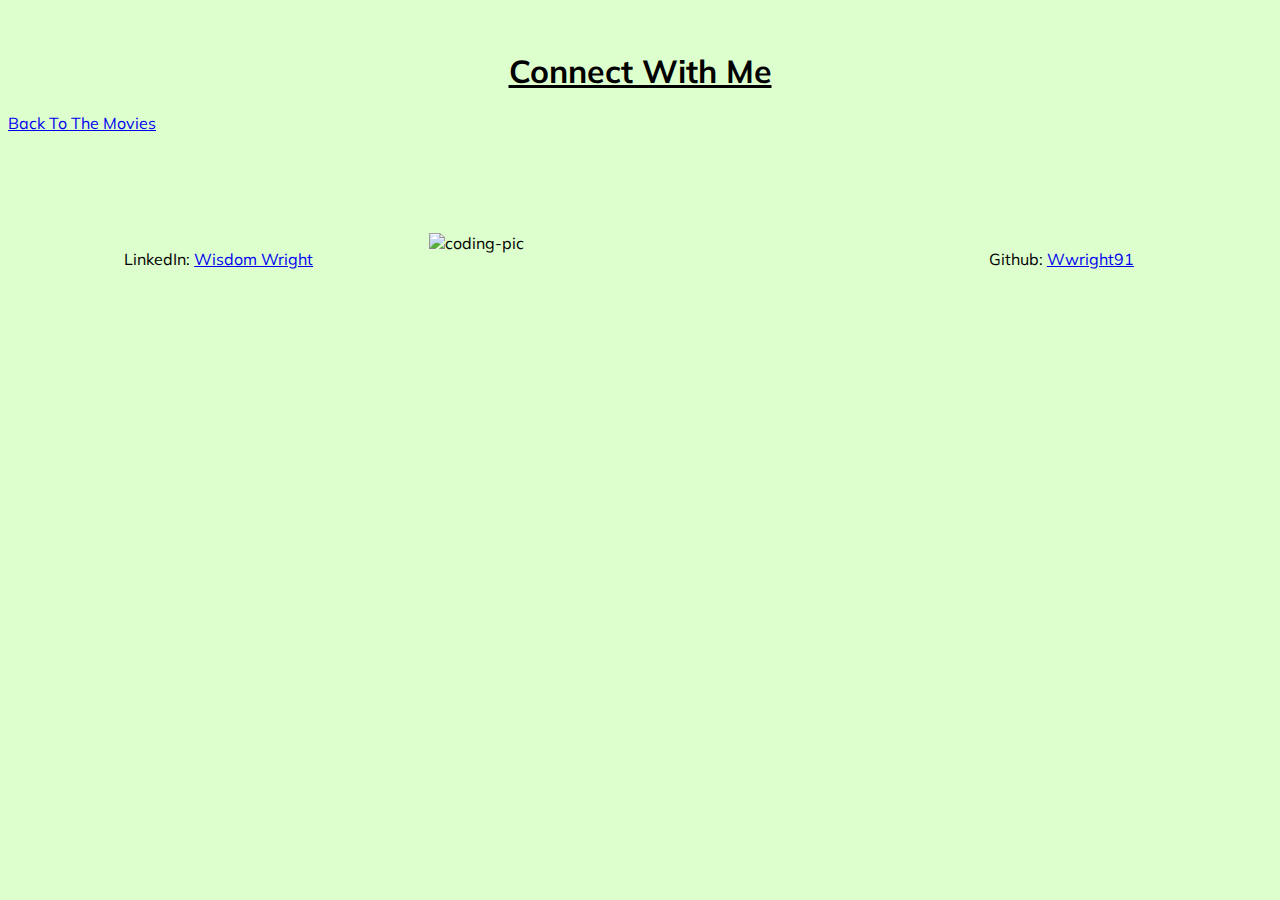
==== aboutme.html @ a51eb1e8 "completed" ====
<!DOCTYPE html>
<html lang="en">
<head>
    <meta charset="UTF-8">
    <meta http-equiv="X-UA-Compatible" content="IE=edge">
    <meta name="viewport" content="width=device-width, initial-scale=1.0">
    <title>About Me</title>
    <link rel="stylesheet" href="aboutme.css">
</head>
<body>
    <h1>Connect With Me</h1>
    <a href="index.html">Back To The Movies</a>
    <div id="links">
        <p id="linkedin">
            LinkedIn: <a href="https://www.linkedin.com/in/wisdom-wright-bb68b6243/">Wisdom Wright</a>
        </p>
<img src="https://i.pinimg.com/originals/f1/e7/34/f1e734f9cade86fe737a9aa404ad5677.gif" alt="coding-pic">
        <p id="github">
            Github: <a href="https://github.com/Wwright91">Wwright91</a>
        </p>
    </div>
</body>
</html>
---- aboutme.css ----
@import url('https://fonts.googleapis.com/css2?family=Muli&display=swap');

body {
    font-family: 'Muli', sans-serif;
    background-color: rgb(221, 255, 206);
}

h1 {
     text-decoration: underline;
     text-align: center;
     padding-top: 30px;
}

#links {
    display: grid;
    grid-template-columns: repeat(3, 1fr);
    margin-top: 100px;
    margin-bottom: 100px;
}

#linkedin {
    text-align: center;
}

#github {
    grid-column: 3/4;
    text-align: center;
}

@media screen and (max-height: 450px) {
    body {
        width: 60%;
    }
  }
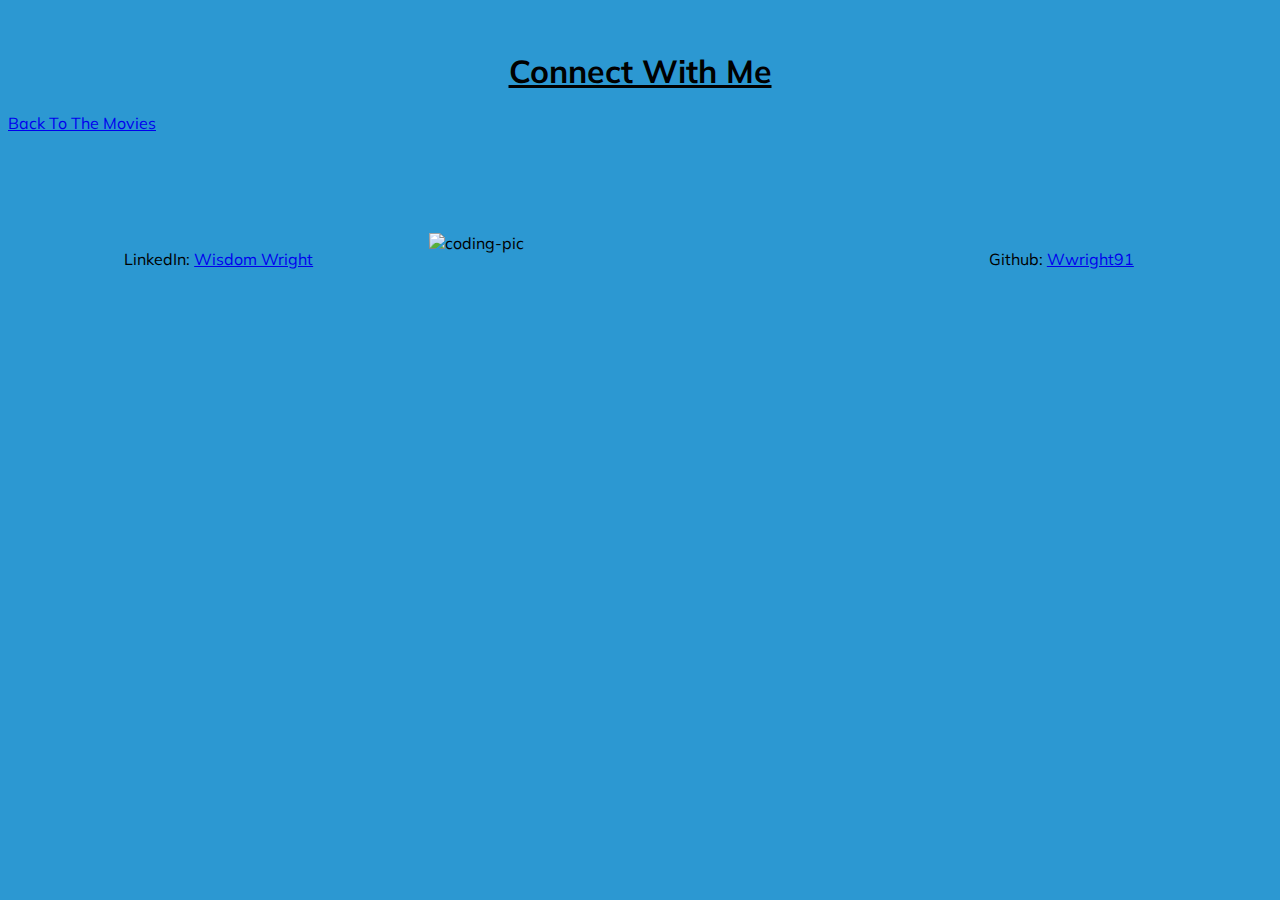
==== commit c1da3a70: "fixed title, added description" ====
--- a/aboutme.html
+++ b/aboutme.html
@@ -14,7 +14,7 @@
         <p id="linkedin">
             LinkedIn: <a href="https://www.linkedin.com/in/wisdom-wright-bb68b6243/">Wisdom Wright</a>
         </p>
-<img src="https://i.pinimg.com/originals/f1/e7/34/f1e734f9cade86fe737a9aa404ad5677.gif" alt="coding-pic">
+<img src="https://i.pinimg.com/originals/ab/68/e6/ab68e6d38452d78ac98687865281c5c8.gif" alt="coding-pic">
         <p id="github">
             Github: <a href="https://github.com/Wwright91">Wwright91</a>
         </p>
--- a/aboutme.css
+++ b/aboutme.css
@@ -2,7 +2,7 @@
 
 body {
     font-family: 'Muli', sans-serif;
-    background-color: rgb(221, 255, 206);
+    background-color: rgb(44, 152, 210);
 }
 
 h1 {
